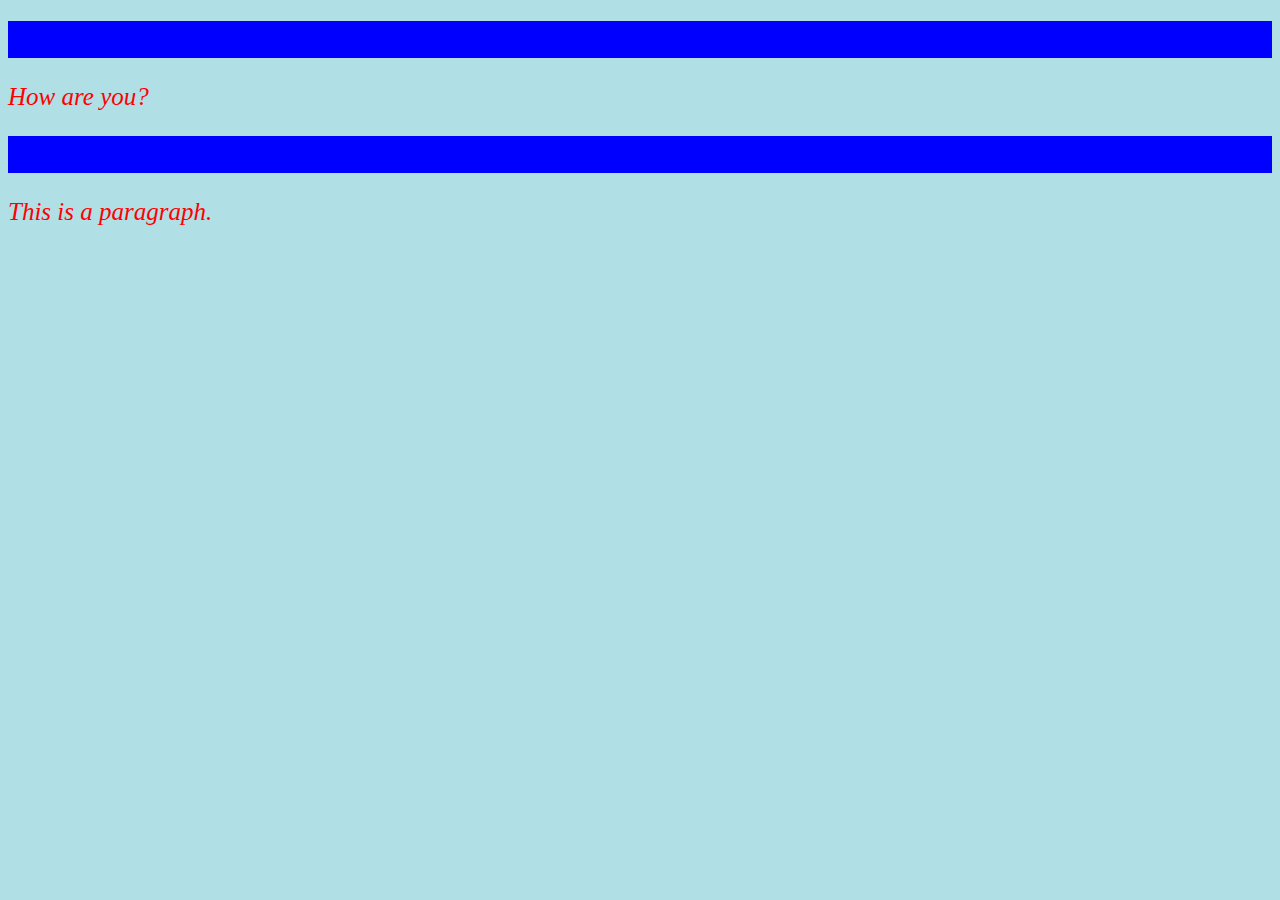
==== index2.html @ 159789f3 "Create index2.html" ====
﻿

<!DOCTYPE html>
<html>
<head>
<link rel="stylesheet" href="CSS.css">
</head>
<body>


<h1>Hello World!!</h1>
<p>How are you?</p>


</body>
</html>



<!DOCTYPE html>
<html>
<head>
<style>
body {background-color: powderblue;}
h1   {color: blue;}
p    {color: red;}
</style>
</head>
<body>

<h1>This is a heading</h1>
<p>This is a paragraph.</p>

</body>
</html>
---- CSS.css ----
﻿h1   {
background-color: blue; 
color: white;
}
p    {
color: blue;
font-size: 25px;
font-style: italic;
}
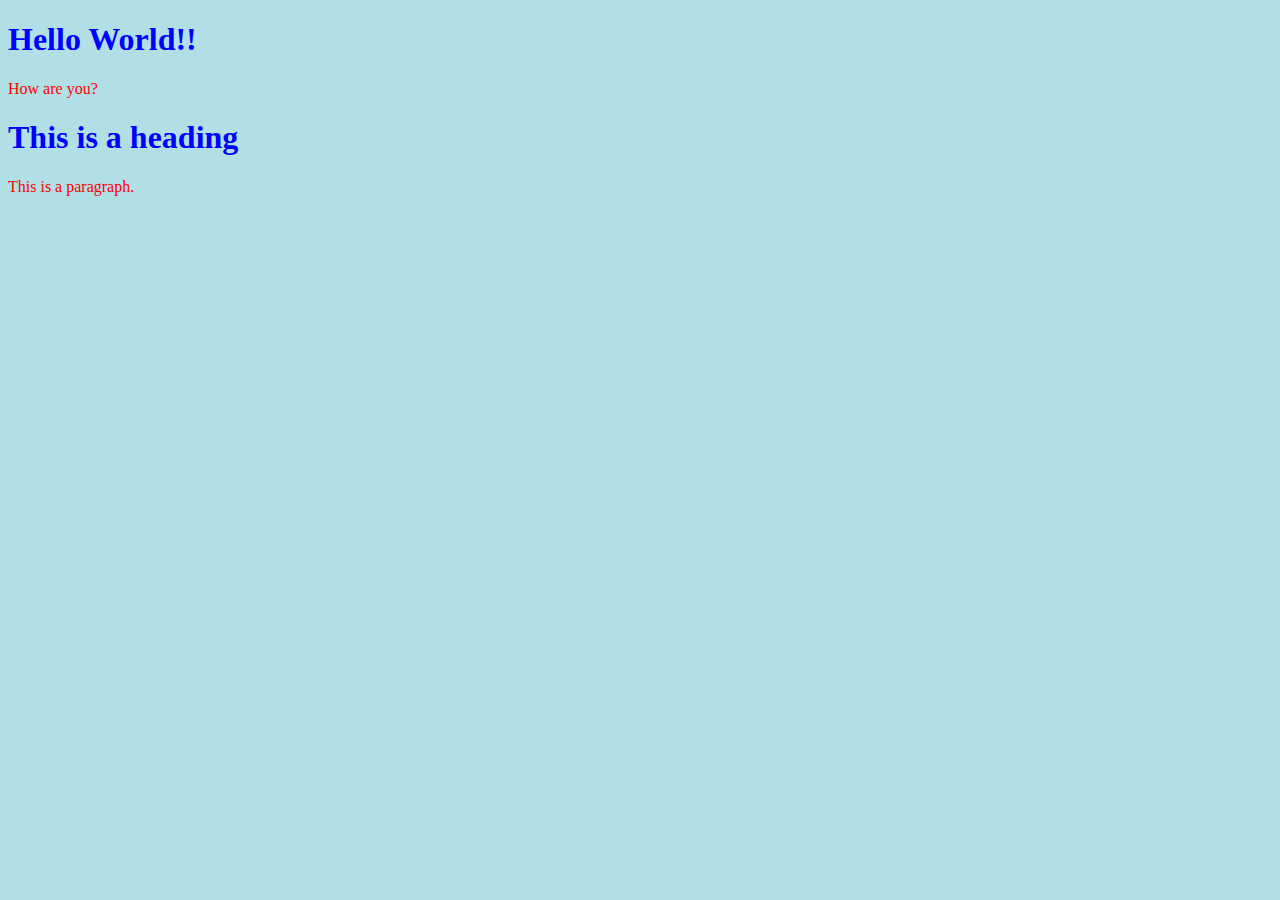
==== commit f03ed5f5: "Update index2.html" ====
--- a/index2.html
+++ b/index2.html
@@ -3,7 +3,7 @@
 <!DOCTYPE html>
 <html>
 <head>
-<link rel="stylesheet" href="CSS.css">
+<link rel="stylesheet" href="estilo.css">
 </head>
 <body>
 
